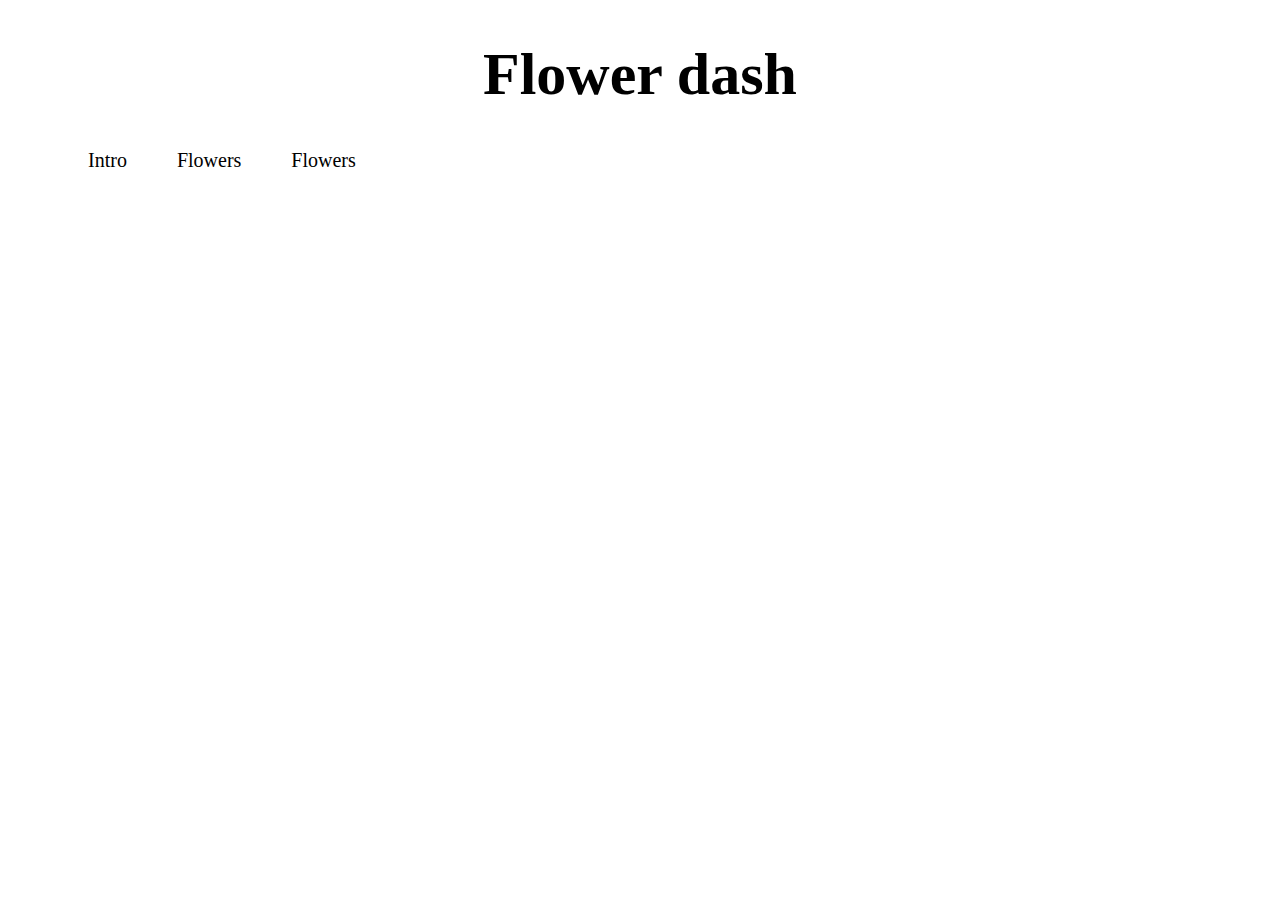
==== about_me.html @ 848a80e0 "update" ====
<!doctype html>
<html>
<head>
<meta charset="utf-8">
<title>Untitled Document</title>
<link href="main.css" rel="stylesheet" type="text/css">
</head>

<body>
		<header><h1> Flower dash</h1></header>

	<div id="container">
	
	
	<nav >
	<ul>
	<ul><a href="index.html">Intro</a></ul>
	<ul><a href="flowers.html">Flowers</a></ul>
	<ul><a href="about_me.html">Flowers</a></ul>
	</ul>
	</nav>
	</div>
</body>
</html>
---- main.css ----
@charset "utf-8";
/* CSS Document */
header 
{font-family: "LTC Broadway Engraved", "LTC Broadway";
font-size: 30px;
text-align: center}
ul
{font-family: "Tomarik Display Shadow";
font-size: 20px;
display: inline;
padding-right: 5px;
padding-bottom: 70px}

img{float: left;
padding:5%}

p 
{font-family:"Basco Std ExtraBold";
font-size: 22px;
	padding-top: 11px}

footer
{font-size: 12px;
padding-top: 50px;
text-align: center}

a:link {
  color: black;
  background-color: transparent;
	text-decoration: none;}
container {
	width: auto;
	margin: auto
}

body {
    background-image: url(sakura.png);
}
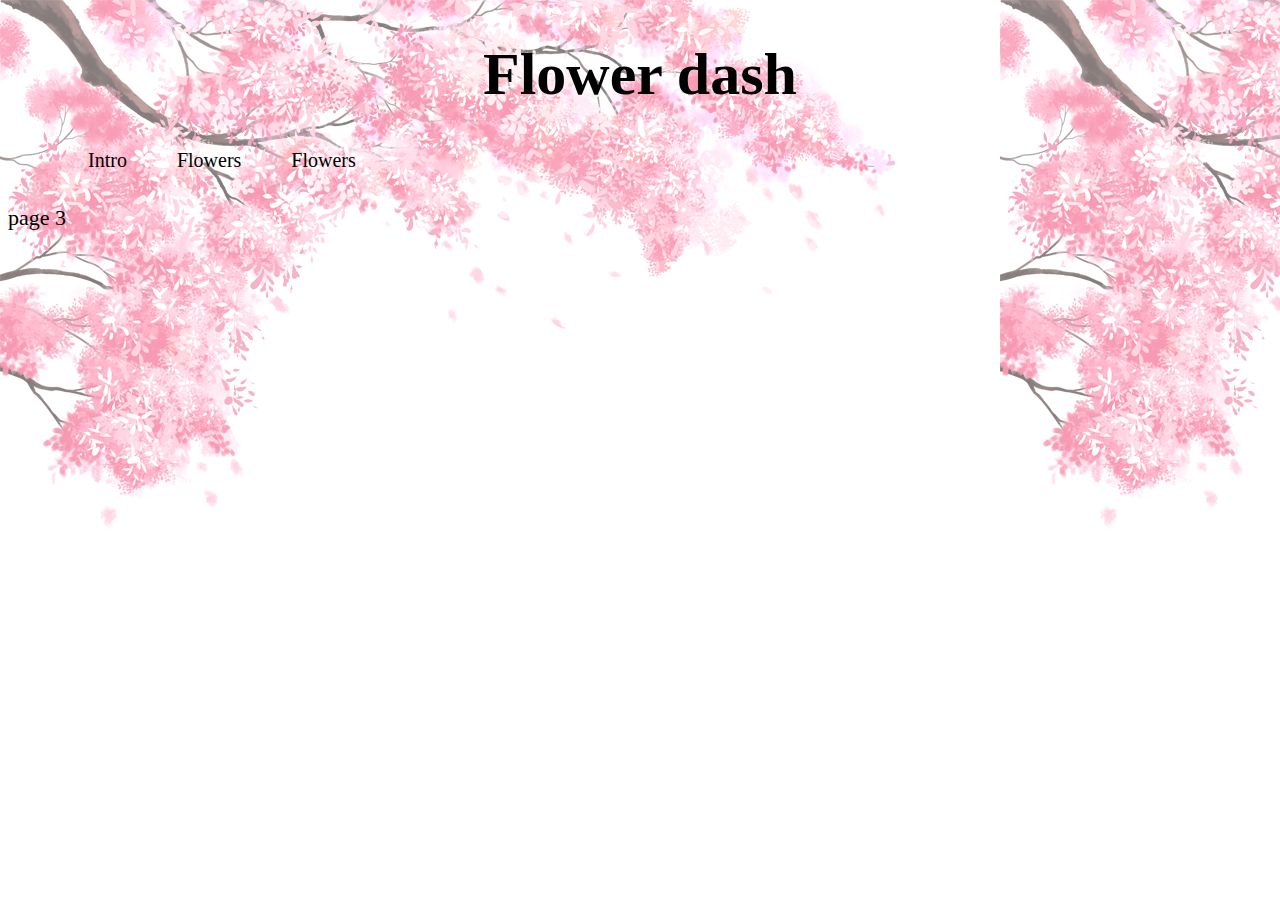
==== commit a4243d66: "update" ====
--- a/about_me.html
+++ b/about_me.html
@@ -4,6 +4,12 @@
 <meta charset="utf-8">
 <title>Untitled Document</title>
 <link href="main.css" rel="stylesheet" type="text/css">
+
+<style>
+body {
+    background-image: url("imgs/sakura.png");
+}	
+</style>	
 </head>
 
 <body>
@@ -20,5 +26,6 @@
 	</ul>
 	</nav>
 	</div>
+	<p> page 3</p>
 </body>
 </html>
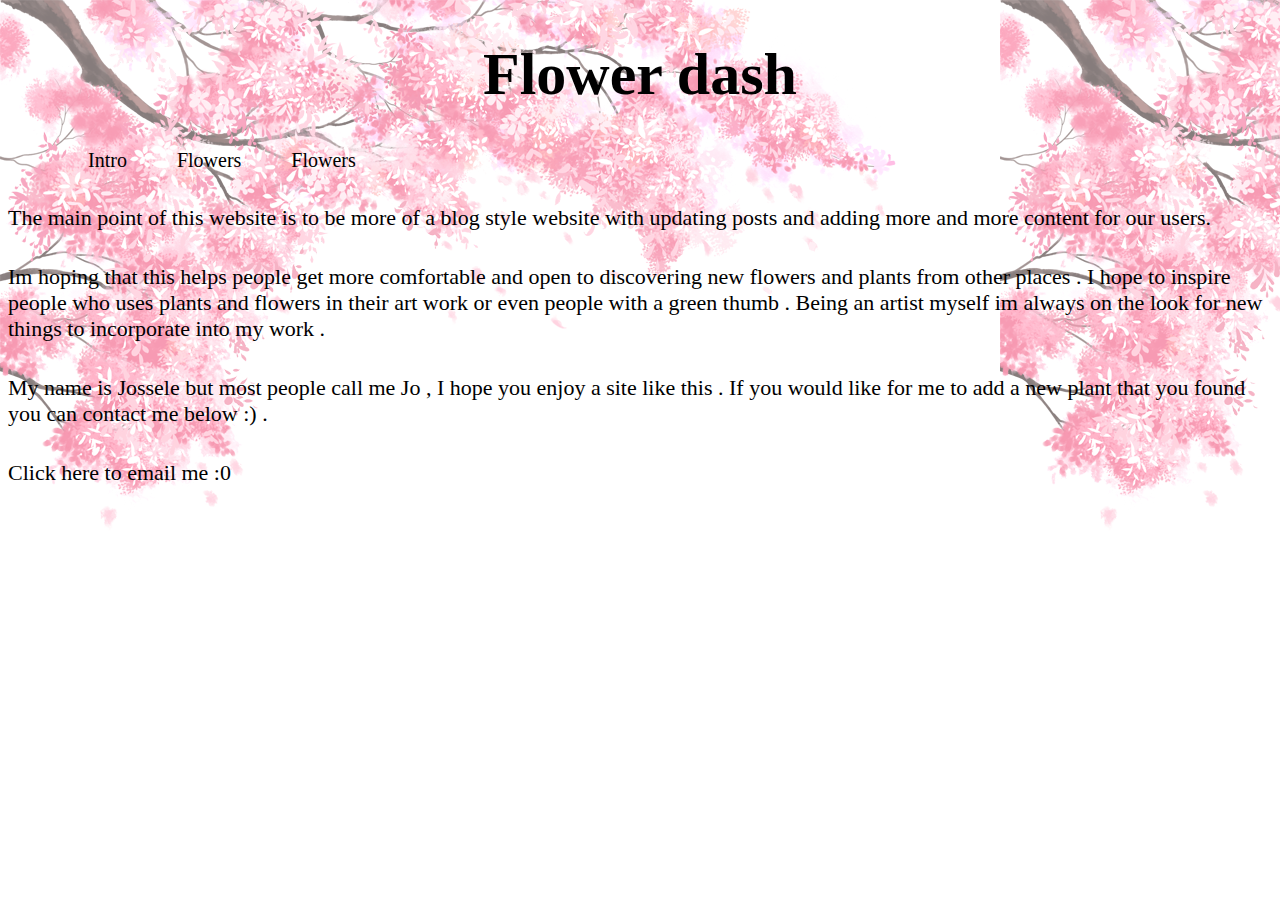
==== commit 2fd7729a: "update" ====
--- a/about_me.html
+++ b/about_me.html
@@ -26,6 +26,13 @@
 	</ul>
 	</nav>
 	</div>
-	<p> page 3</p>
+	<p> The main point of this website is to be more of a blog style website with updating posts and adding more and more content for our users. </p>
+
+
+<p>Im hoping that this helps people get more comfortable and open to discovering new flowers and plants from other places . I hope to inspire people who uses plants and flowers in their art work or even people with a green thumb . Being an artist myself im always on the look for new things to incorporate into my work .</p>
+
+<p>My name is Jossele but most people call me Jo , I hope you enjoy a site like this . If you would like for me to add a new plant that you found you can contact me below :) . </p>
+
+<p><a herf="jstraw3@student.alamo.edu"> Click here to email me :0</a></p>
 </body>
 </html>
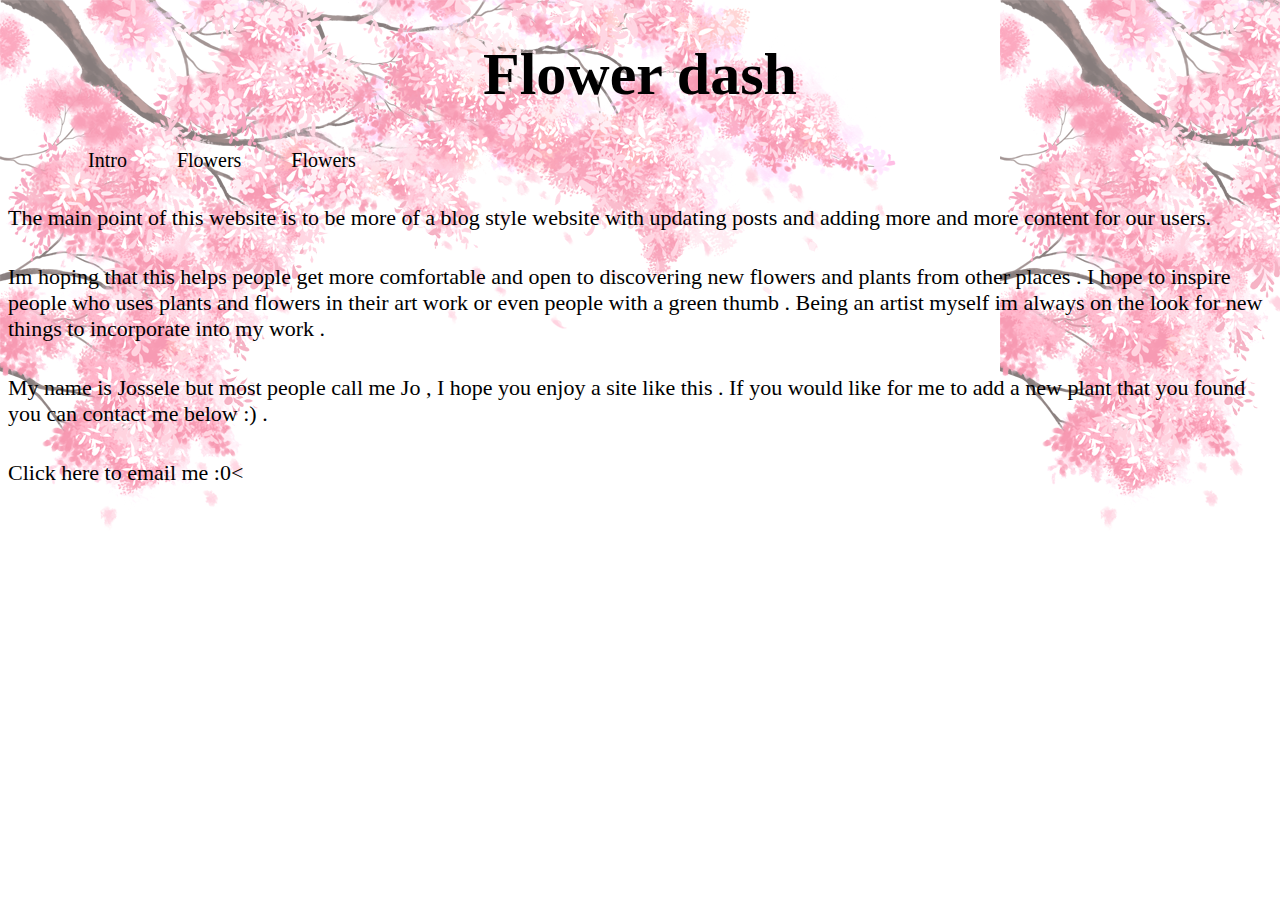
==== commit c57bde5d: "update" ====
--- a/about_me.html
+++ b/about_me.html
@@ -33,6 +33,8 @@
 
 <p>My name is Jossele but most people call me Jo , I hope you enjoy a site like this . If you would like for me to add a new plant that you found you can contact me below :) . </p>
 
-<p><a herf="jstraw3@student.alamo.edu"> Click here to email me :0</a></p>
+
+	<p><a href="mailto:sjstraw3@student.alamo.edu">Click here to email me :0</a><</p>
+
 </body>
 </html>
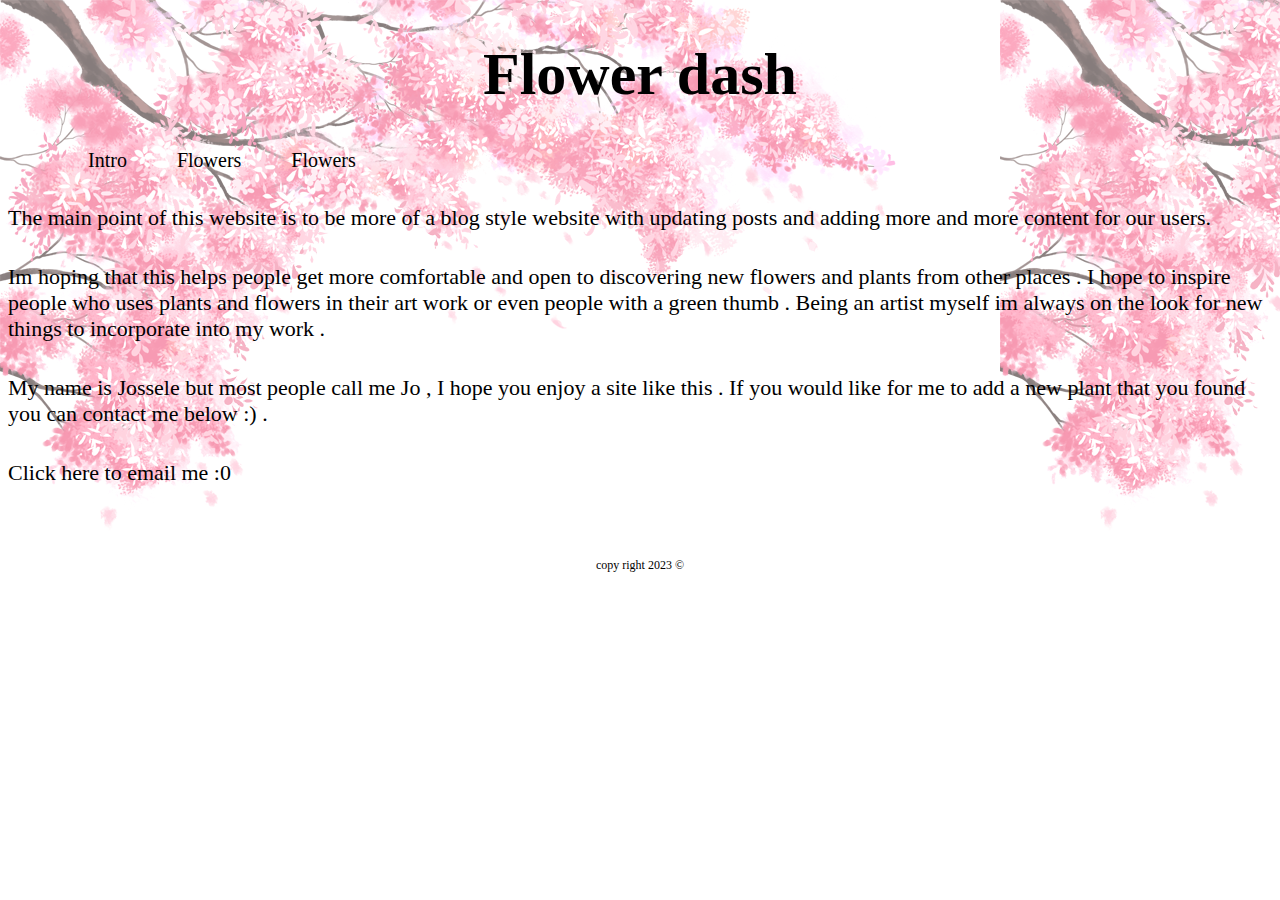
==== commit f46ca8b7: "update" ====
--- a/about_me.html
+++ b/about_me.html
@@ -34,7 +34,8 @@
 <p>My name is Jossele but most people call me Jo , I hope you enjoy a site like this . If you would like for me to add a new plant that you found you can contact me below :) . </p>
 
 
-	<p><a href="mailto:sjstraw3@student.alamo.edu">Click here to email me :0</a><</p>
-
+	<p><a href="mailto:sjstraw3@student.alamo.edu">Click here to email me :0</a></p>
+	
+<footer> copy right 2023 &copy;</footer>
 </body>
 </html>
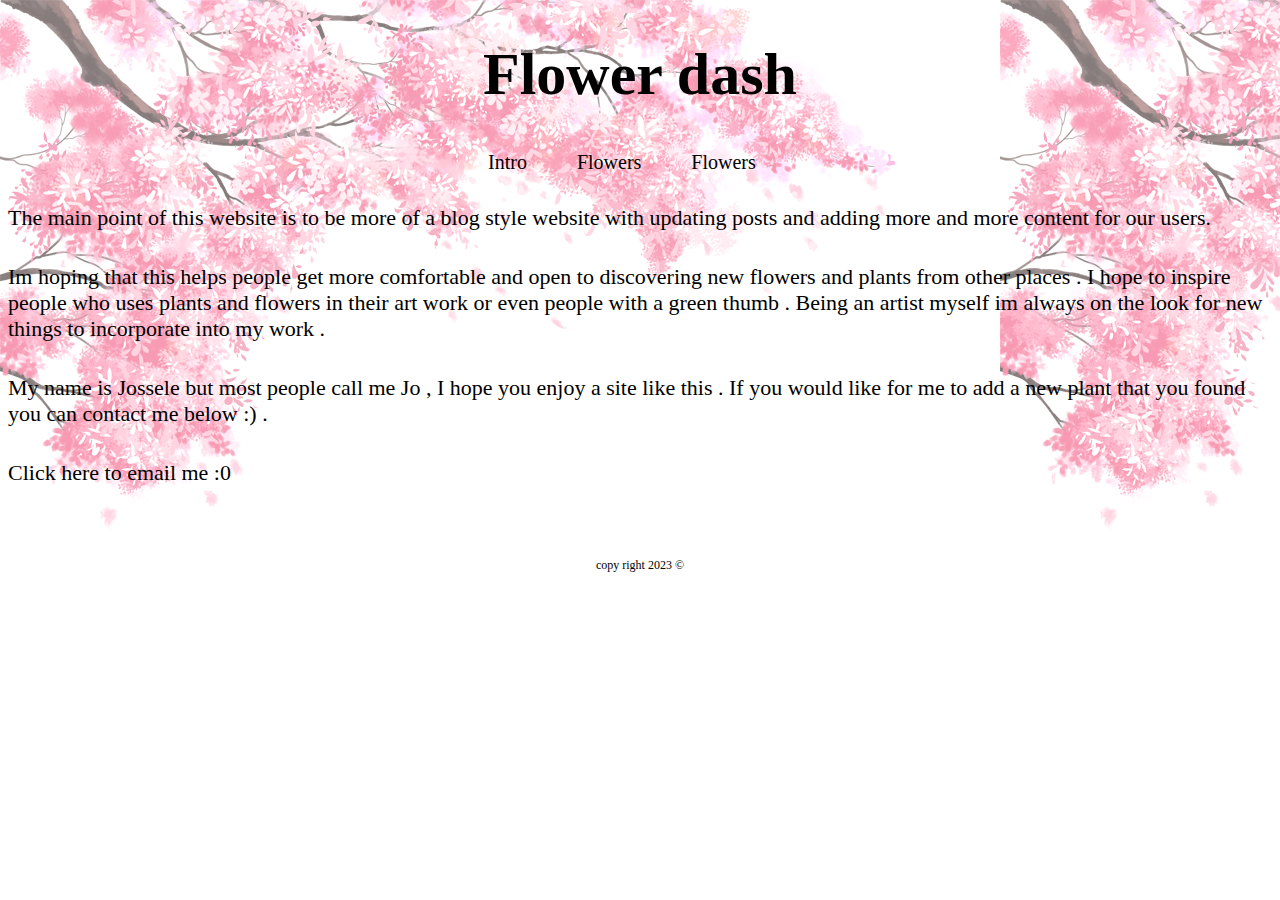
==== commit 5067ca65: "update" ====
--- a/about_me.html
+++ b/about_me.html
@@ -17,7 +17,7 @@
 
 	<div id="container">
 	
-	
+	<div style = "position:relative; right:-400px; top:2px;">
 	<nav >
 	<ul>
 	<ul><a href="index.html">Intro</a></ul>
@@ -25,6 +25,7 @@
 	<ul><a href="about_me.html">Flowers</a></ul>
 	</ul>
 	</nav>
+		</div>
 	</div>
 	<p> The main point of this website is to be more of a blog style website with updating posts and adding more and more content for our users. </p>
 
--- a/main.css
+++ b/main.css
@@ -34,6 +34,10 @@
 }
 
 body {
-    background-image: url(sakura.png);
+    background-image: url("imgs/sakura.png";
 }
-
+img{
+	float: left;
+	
+	
+}
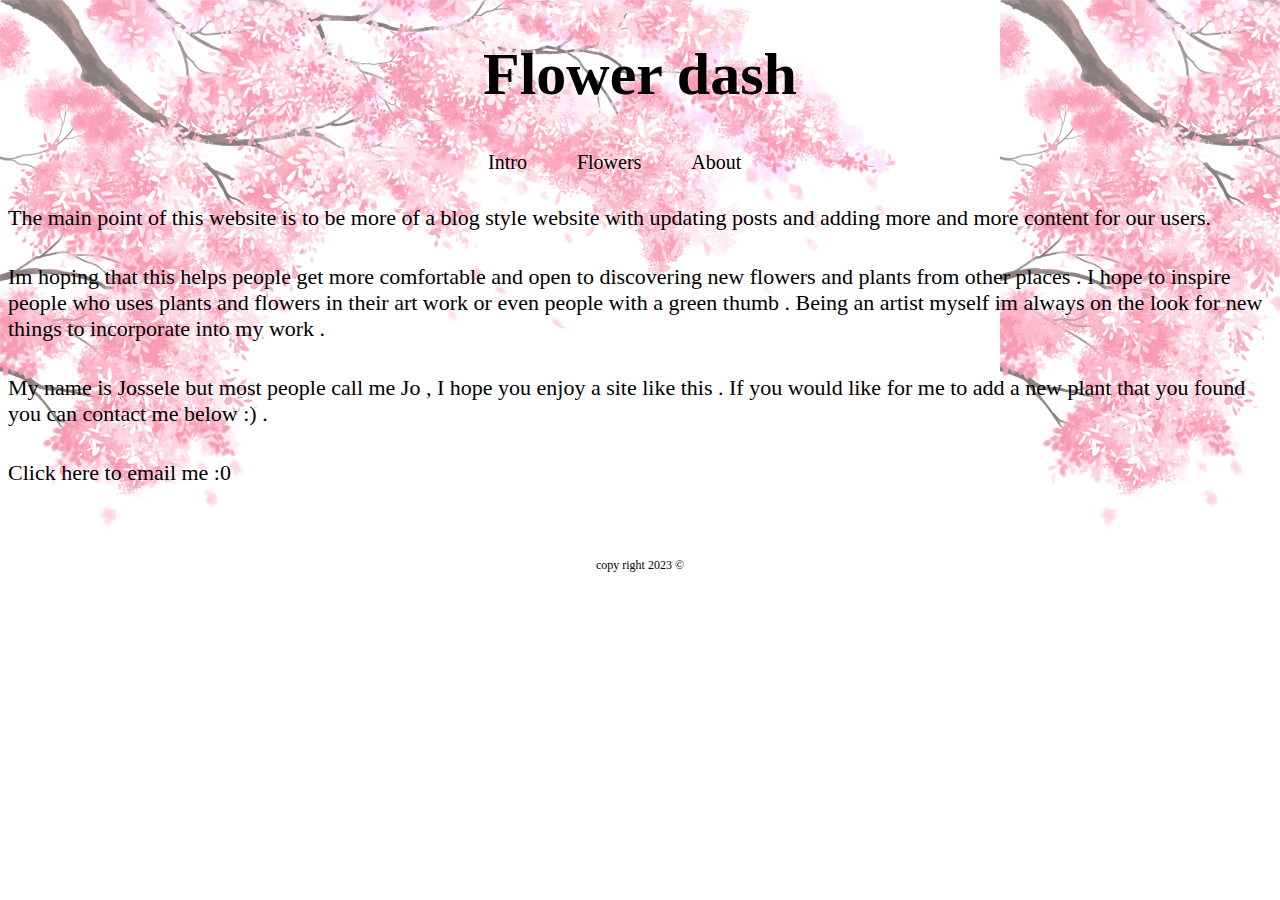
==== commit 5fa59ce1: "update" ====
--- a/about_me.html
+++ b/about_me.html
@@ -22,7 +22,7 @@
 	<ul>
 	<ul><a href="index.html">Intro</a></ul>
 	<ul><a href="flowers.html">Flowers</a></ul>
-	<ul><a href="about_me.html">Flowers</a></ul>
+	<ul><a href="about_me.html">About</a></ul>
 	</ul>
 	</nav>
 		</div>
